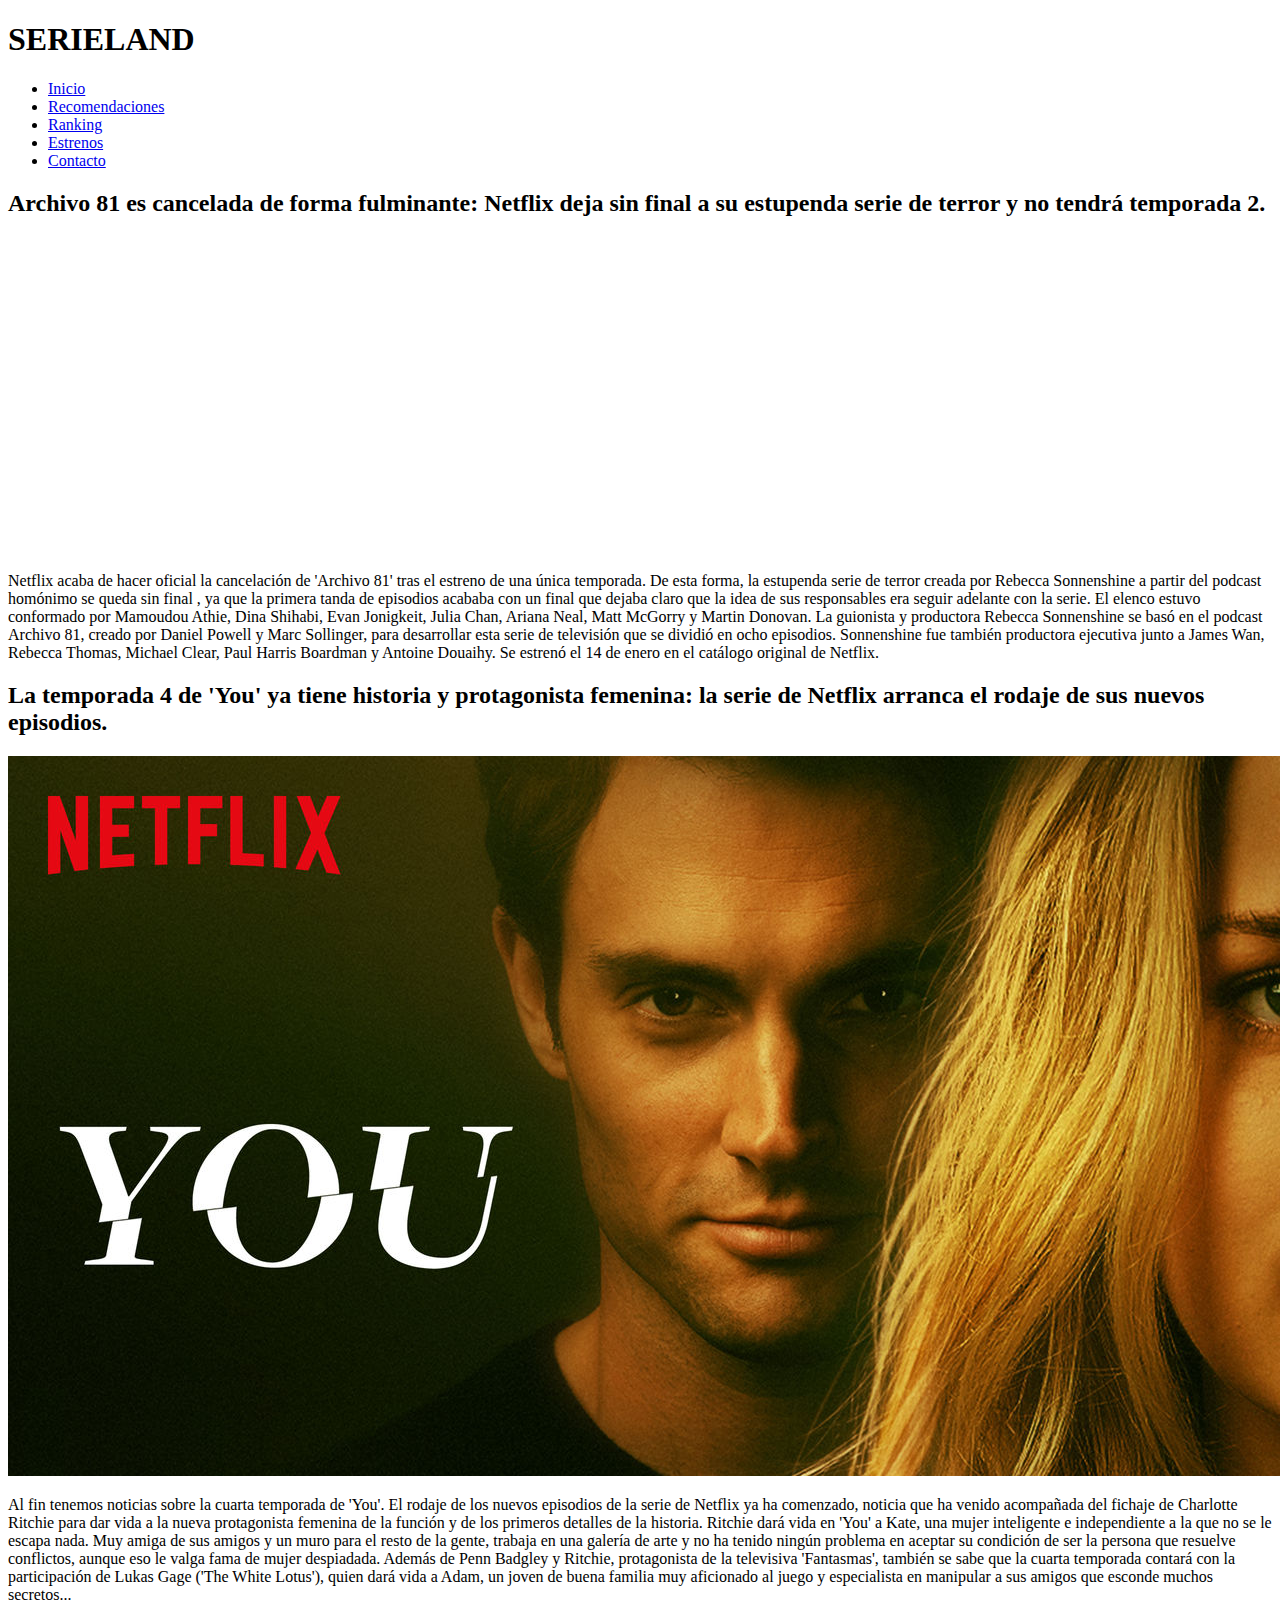
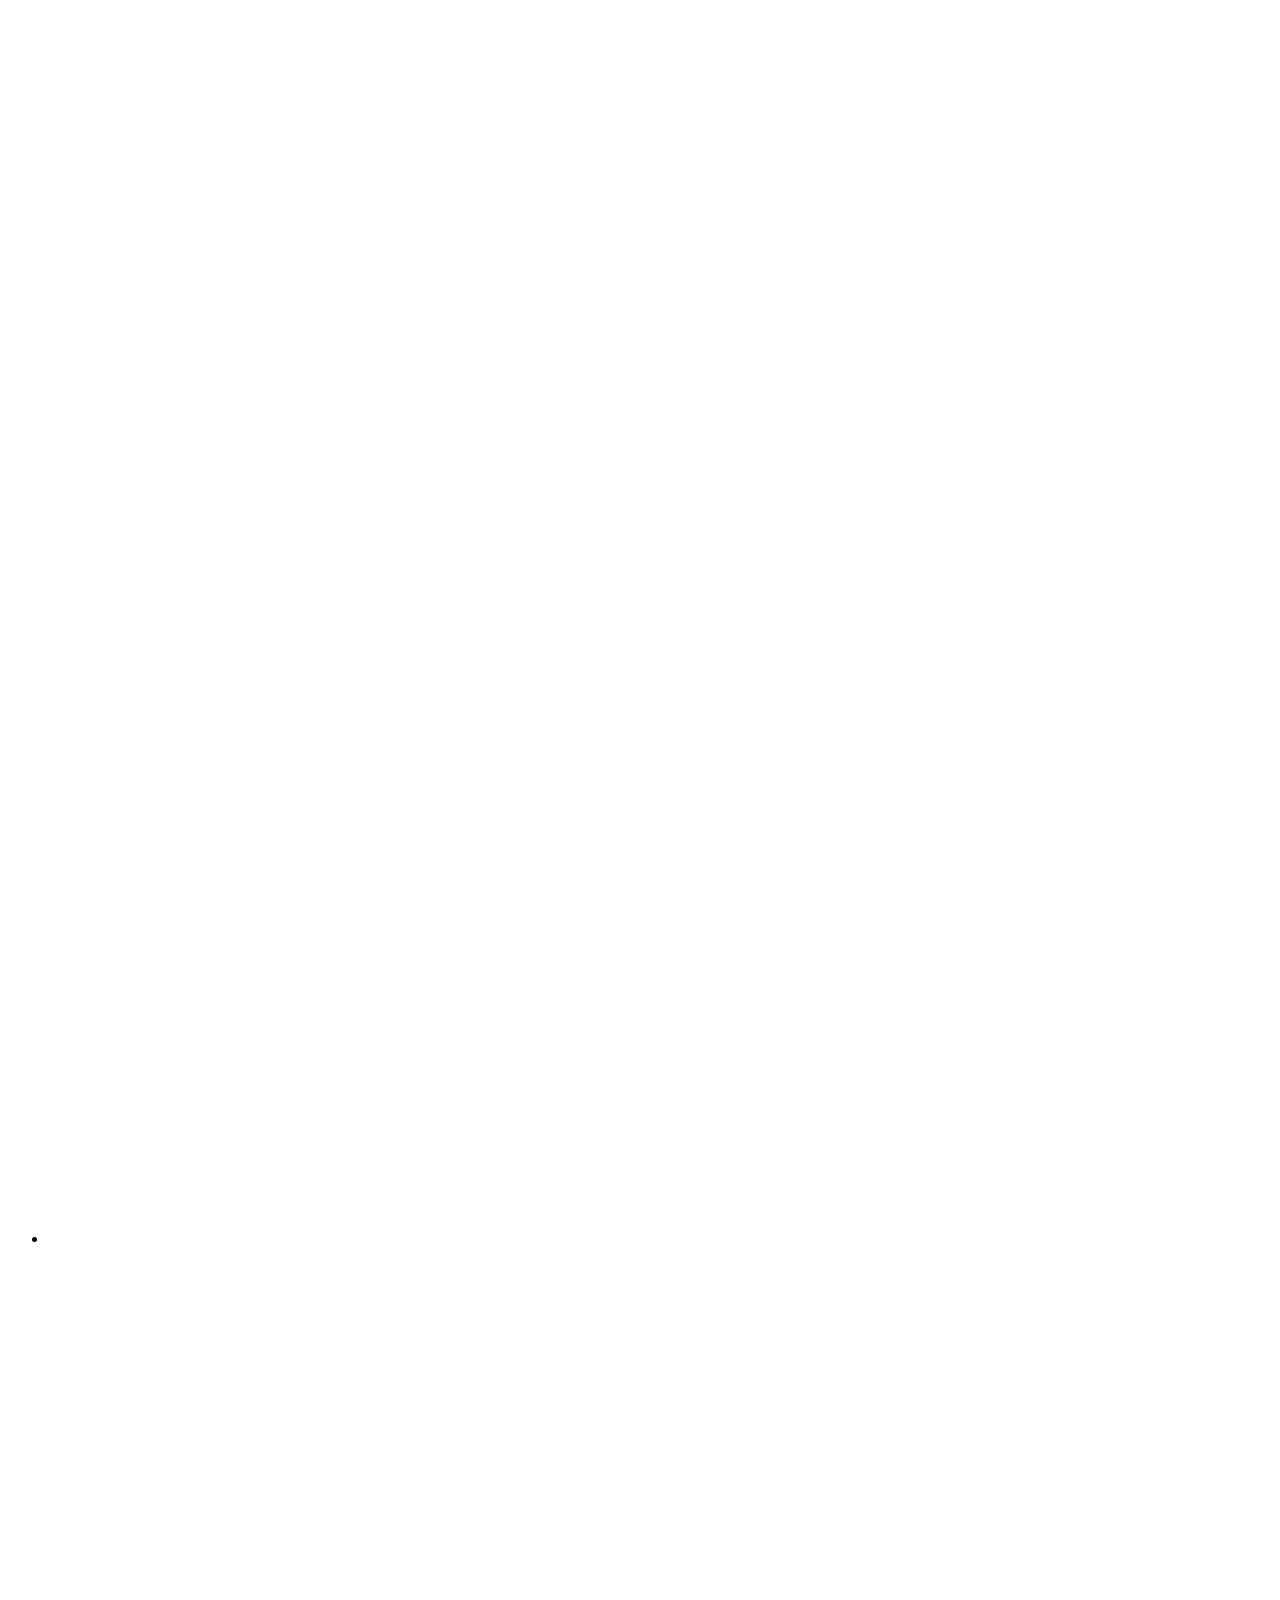
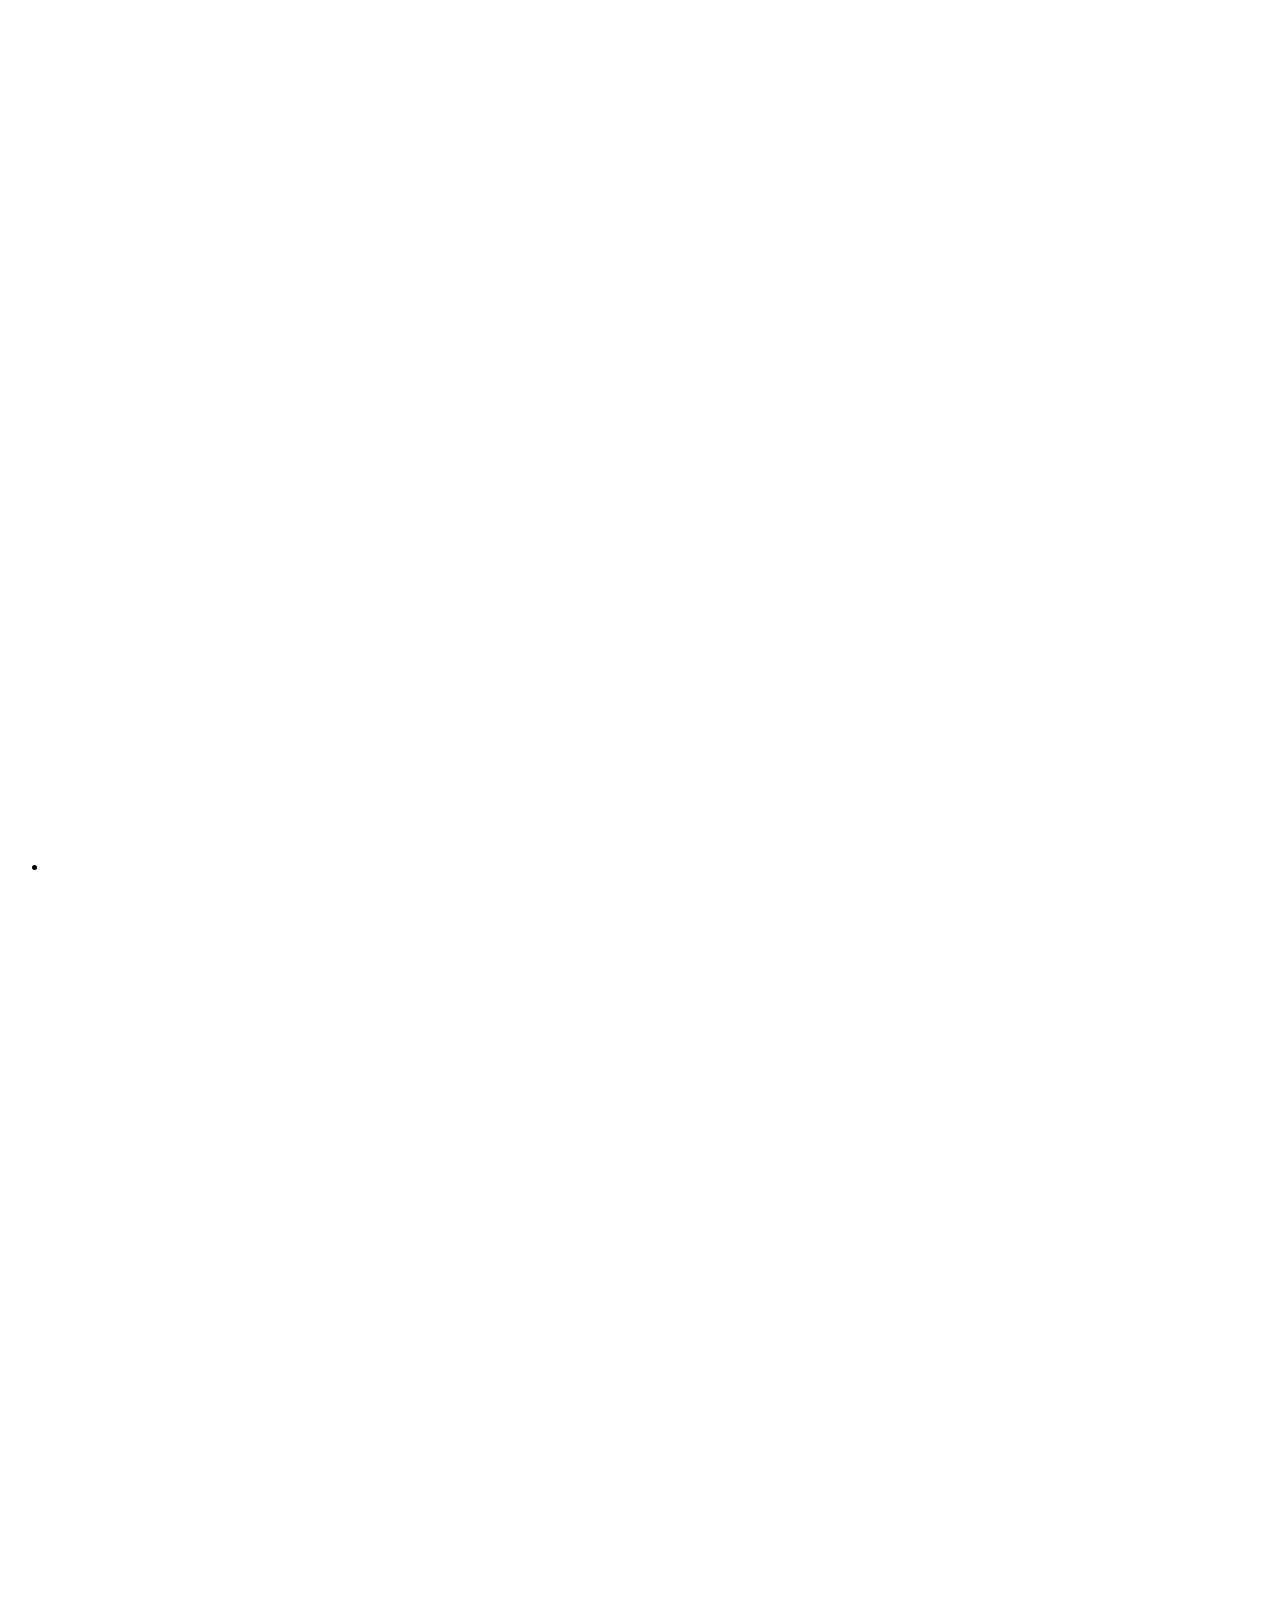
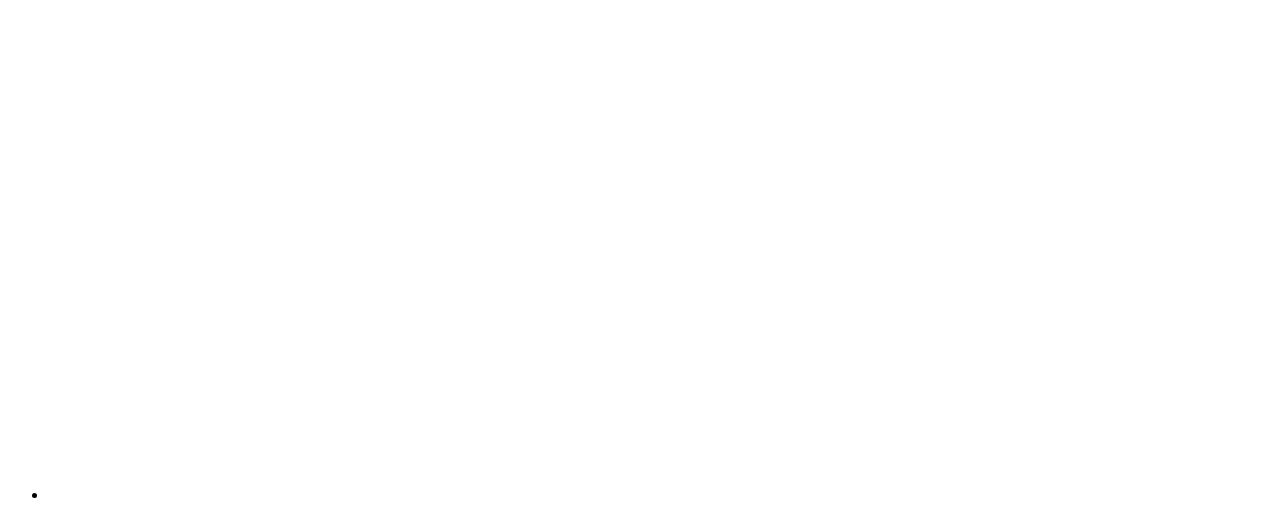
==== index.html @ 59aba409 "Agregando mi proyecto" ====
<!DOCTYPE html>
<html lang="es">
<head>
    <meta charset="UTF-8">
    <meta http-equiv="X-UA-Compatible" content="IE=edge">
    <meta name="viewport" content="width=device-width, initial-scale=1.0">
    <link rel="stylesheet" href="./css/style.css">

    <title>Serieland</title>

</head>
<body>
    <header class="header">
        <h1 class="h1-titulo">SERIELAND</h1>
            <nav class="menu">  
                    <ul class="ul-pages">
                        <li><a href="index.html" >Inicio</a></li>
                        <li><a href="pages/recomendaciones.html" >Recomendaciones</a></li>
                        <li><a href="pages/ranking.html" >Ranking</a></li>
                        <li><a href="pages/estrenos.html" >Estrenos</a></li>
                        <li><a href="pages/contacto.html" >Contacto</a></li>
                    </ul>
            </nav>
    </header>

    <main class="contenido">
        <section class="section-serie">            
            <article class="articulo-serie">
            <h2 class="titulo-serie1">Archivo 81 es cancelada de forma fulminante: Netflix deja sin final a su estupenda serie de terror y no tendrá temporada 2.</h2>      
            <iframe class="video-serie" width="560" height="315" src="https://www.youtube.com/embed/XHKF4yU_tos" title="YouTube video player" frameborder="0" allow="accelerometer; autoplay; clipboard-write; encrypted-media; gyroscope; picture-in-picture" allowfullscreen></iframe>
            <p class="parrafo-serie1">Netflix acaba de hacer oficial la cancelación de 'Archivo 81' tras el estreno de una única temporada. De esta forma, la estupenda serie de terror creada por Rebecca Sonnenshine a partir del podcast homónimo se queda sin final , ya que la primera tanda de episodios acababa con un final que dejaba claro que la idea de sus responsables era seguir adelante con la serie. El elenco estuvo conformado por Mamoudou Athie, Dina Shihabi, Evan Jonigkeit, Julia Chan, Ariana Neal, Matt McGorry y Martin Donovan. La guionista y productora Rebecca Sonnenshine se basó en el podcast Archivo 81, creado por Daniel Powell y Marc Sollinger, para desarrollar esta serie de televisión que se dividió en ocho episodios. Sonnenshine fue también productora ejecutiva junto a James Wan, Rebecca Thomas, Michael Clear, Paul Harris Boardman y Antoine Douaihy. Se estrenó el 14 de enero en el catálogo original de Netflix.</p>
            <article>
        </section>

        <section class="section-serie">
            <article class="articulo-serie2">            
            <h2 class="titulo-serie2">La temporada 4 de 'You' ya tiene historia y protagonista femenina: la serie de Netflix arranca el rodaje de sus nuevos episodios.</h2>
            <img class="imagen-you" src="assets/img/you-poster.jpg" alt="Foto de You">
            <p class="parrafo-serie2"> Al fin tenemos noticias sobre la cuarta temporada de 'You'. El rodaje de los nuevos episodios de la serie de Netflix ya ha comenzado, noticia que ha venido acompañada del fichaje de Charlotte Ritchie para dar vida a la nueva protagonista femenina de la función y de los primeros detalles de la historia. Ritchie dará vida en 'You' a Kate, una mujer inteligente e independiente a la que no se le escapa nada. Muy amiga de sus amigos y un muro para el resto de la gente, trabaja en una galería de arte y no ha tenido ningún problema en aceptar su condición de ser la persona que resuelve conflictos, aunque eso le valga fama de mujer despiadada. Además de Penn Badgley y Ritchie, protagonista de la televisiva 'Fantasmas', también se sabe que la cuarta temporada contará con la participación de Lukas Gage ('The White Lotus'), quien dará vida a Adam, un joven de buena familia muy aficionado al juego y especialista en manipular a sus amigos que esconde muchos secretos...</p>  
            </article>
        <section>
    </main>

    <footer class="footer">
        <ul class="footer-ul" >
            <li>
                <a class="a-redes" href=wttps://facebook title="facebook">
                    <img class="img-redes" src="./assets/img/facebook-blanco.svg" alt="logo-facebook">
            </li>
            <li>
                <a class="a-redes" href=wttps://instagram title="Instagram">
                    <img class="img-redes" src="./assets/img/instagram-blanco.svg" alt="logo-instagram">
            </li>
            <li>
                <a class="a-redes" href=wttps://youtube title="youtube">
                    <img class="img-redes" src="./assets/img/youtube-blanco.svg" alt="logo-youtube" >
            </li>
        </ul>
    </footer>

</body>
</html>
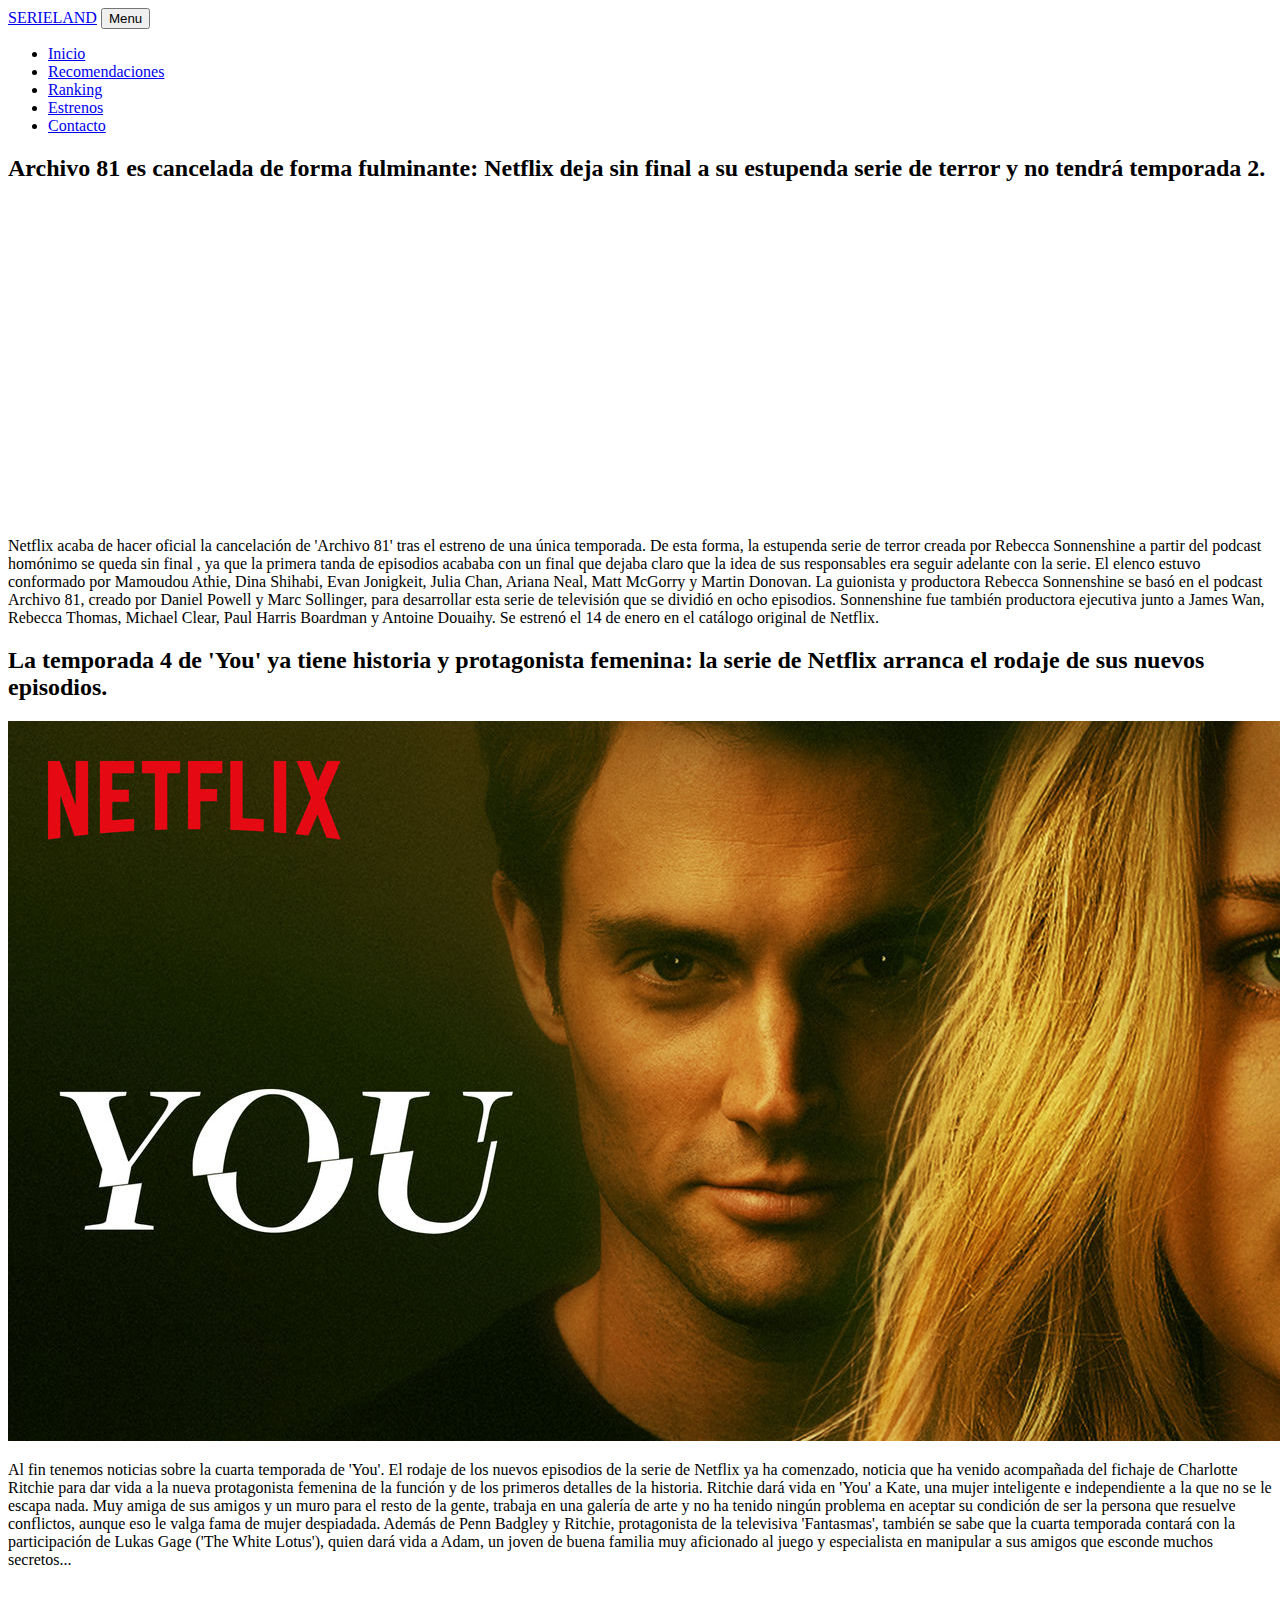
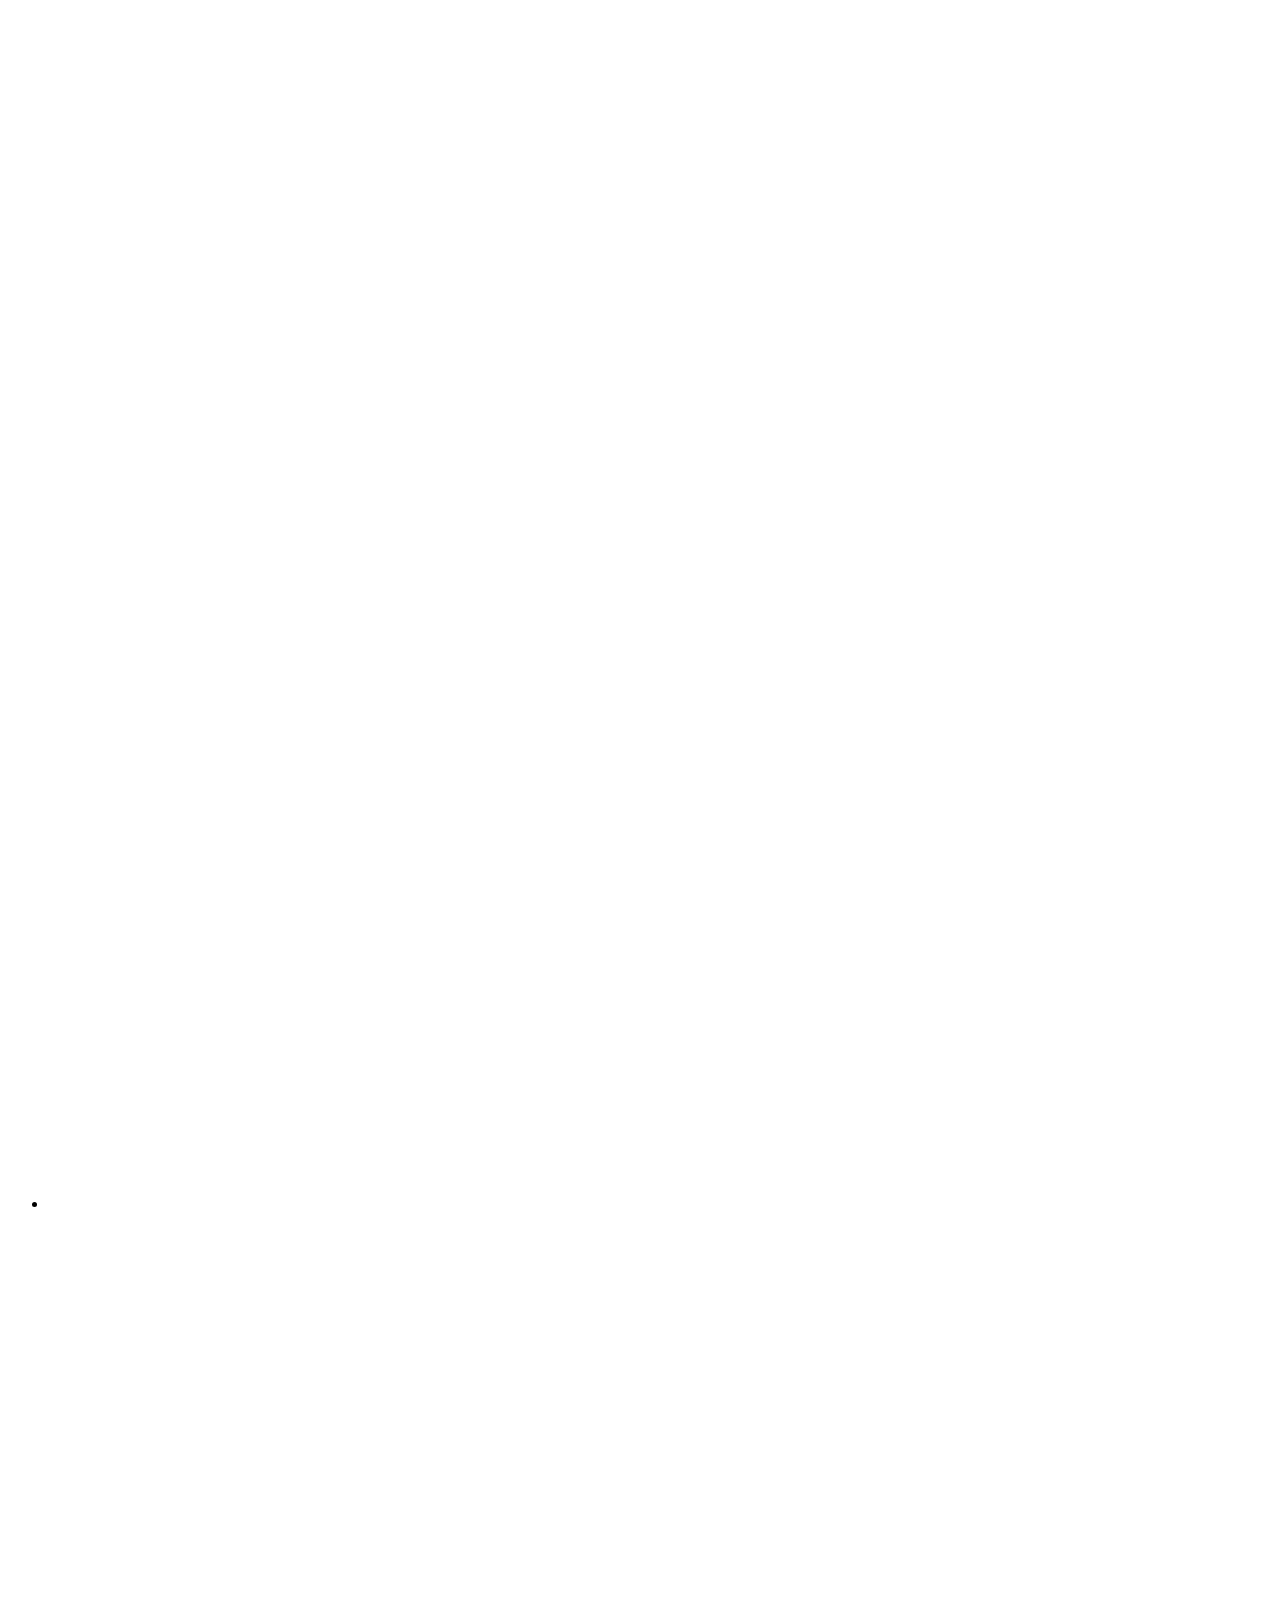
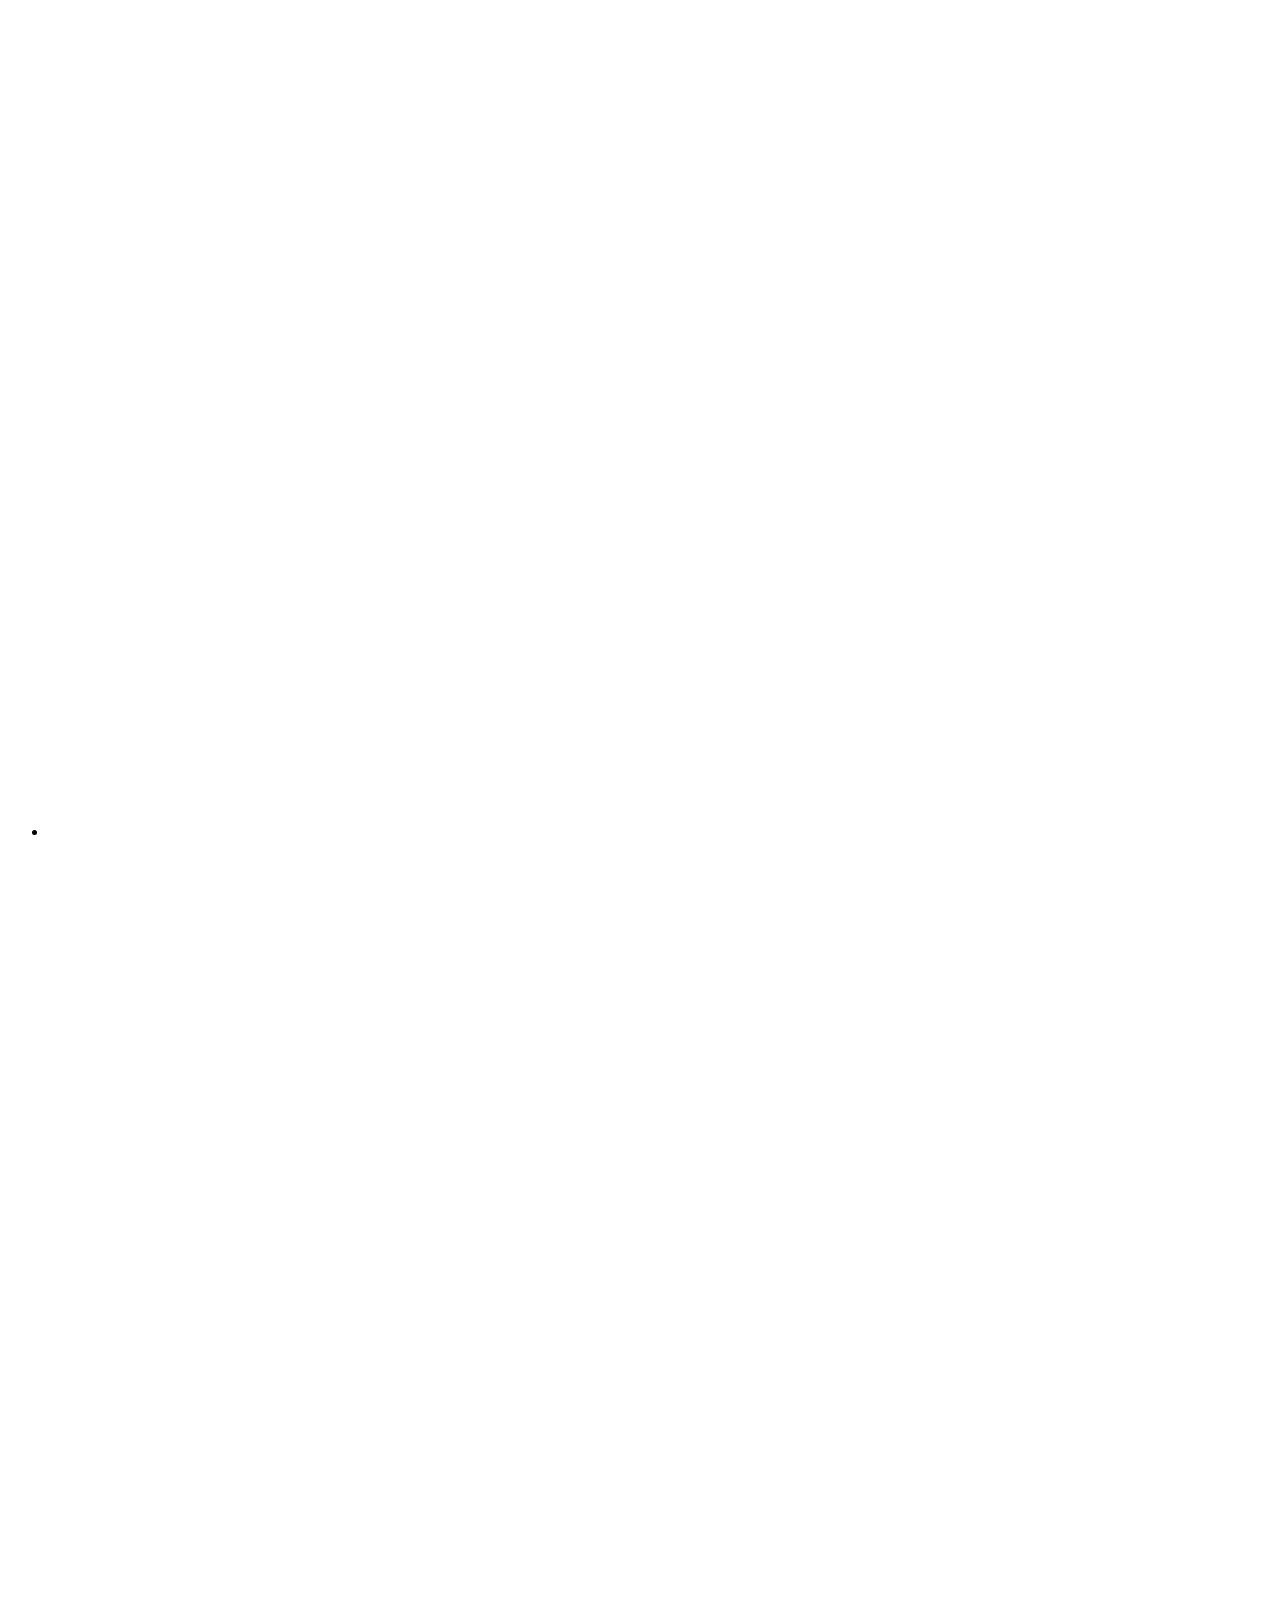
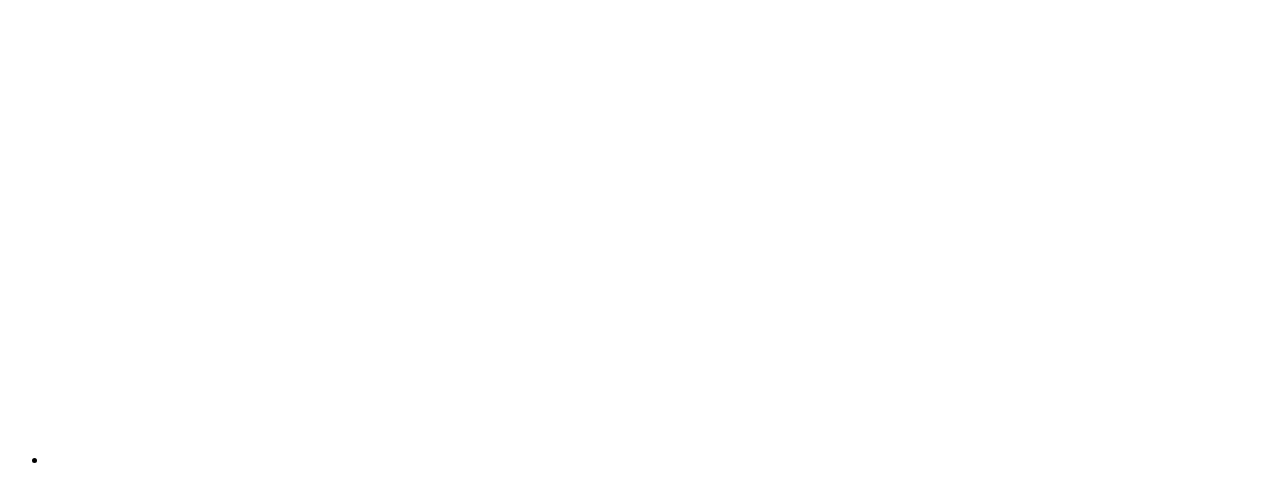
==== commit e3e48f51: "cambiamos el menu de navegacion" ====
--- a/index.html
+++ b/index.html
@@ -4,23 +4,44 @@
     <meta charset="UTF-8">
     <meta http-equiv="X-UA-Compatible" content="IE=edge">
     <meta name="viewport" content="width=device-width, initial-scale=1.0">
+    <link href="https://cdn.jsdelivr.net/npm/bootstrap@5.1.3/dist/css/bootstrap.min.css" rel="stylesheet"
+        integrity="sha384-1BmE4kWBq78iYhFldvKuhfTAU6auU8tT94WrHftjDbrCEXSU1oBoqyl2QvZ6jIW3" crossorigin="anonymous">
     <link rel="stylesheet" href="./css/style.css">
 
     <title>Serieland</title>
 
 </head>
 <body>
-    <header class="header">
-        <h1 class="h1-titulo">SERIELAND</h1>
-            <nav class="menu">  
-                    <ul class="ul-pages">
-                        <li><a href="index.html" >Inicio</a></li>
-                        <li><a href="pages/recomendaciones.html" >Recomendaciones</a></li>
-                        <li><a href="pages/ranking.html" >Ranking</a></li>
-                        <li><a href="pages/estrenos.html" >Estrenos</a></li>
-                        <li><a href="pages/contacto.html" >Contacto</a></li>
+    <header>
+        <nav class="navbar navbar-expand-lg navbar-dark fondo">
+            <div class="container-fluid">
+                <a class="navbar-brand titulo" href="#">SERIELAND</a>
+                <button class="navbar-toggler" type="button" data-bs-toggle="collapse"
+                    data-bs-target="#navbarSupportedContent" aria-controls="navbarSupportedContent"
+                    aria-expanded="false" aria-label="Toggle navigation">
+                    <span>Menu</span>
+                </button>
+                <div class="collapse navbar-collapse" id="navbarSupportedContent">
+                    <ul class="navbar-nav mx-auto mb-2 mb-lg-0 prueba">
+                        <li class="nav-item prueba">
+                            <a class="nav-link active" aria-current="page" href="#">Inicio</a>
+                        </li>
+                        <li class="nav-item">
+                            <a class="nav-link active" href="pages/recomendaciones.html">Recomendaciones</a>
+                        </li>
+                        <li class="nav-item">
+                            <a class="nav-link active" aria-current="page" href="pages/ranking.html">Ranking</a>
+                        <li class="nav-item ">
+                            <a class="nav-link active" href="pages/estrenos.html">Estrenos</a>
+                        </li>
+                        <li class="nav-item">
+                            <a class="nav-link active" href="pages/contacto.html">Contacto</a>
+                        </li>
                     </ul>
-            </nav>
+
+                </div>
+            </div>
+        </nav>
     </header>
 
     <main class="contenido">
@@ -58,6 +79,9 @@
         </ul>
     </footer>
 
+<script src="https://cdn.jsdelivr.net/npm/bootstrap@5.1.3/dist/js/bootstrap.bundle.min.js"
+integrity="sha384-ka7Sk0Gln4gmtz2MlQnikT1wXgYsOg+OMhuP+IlRH9sENBO0LRn5q+8nbTov4+1p"
+crossorigin="anonymous"></script>
 </body>
 </html>
 
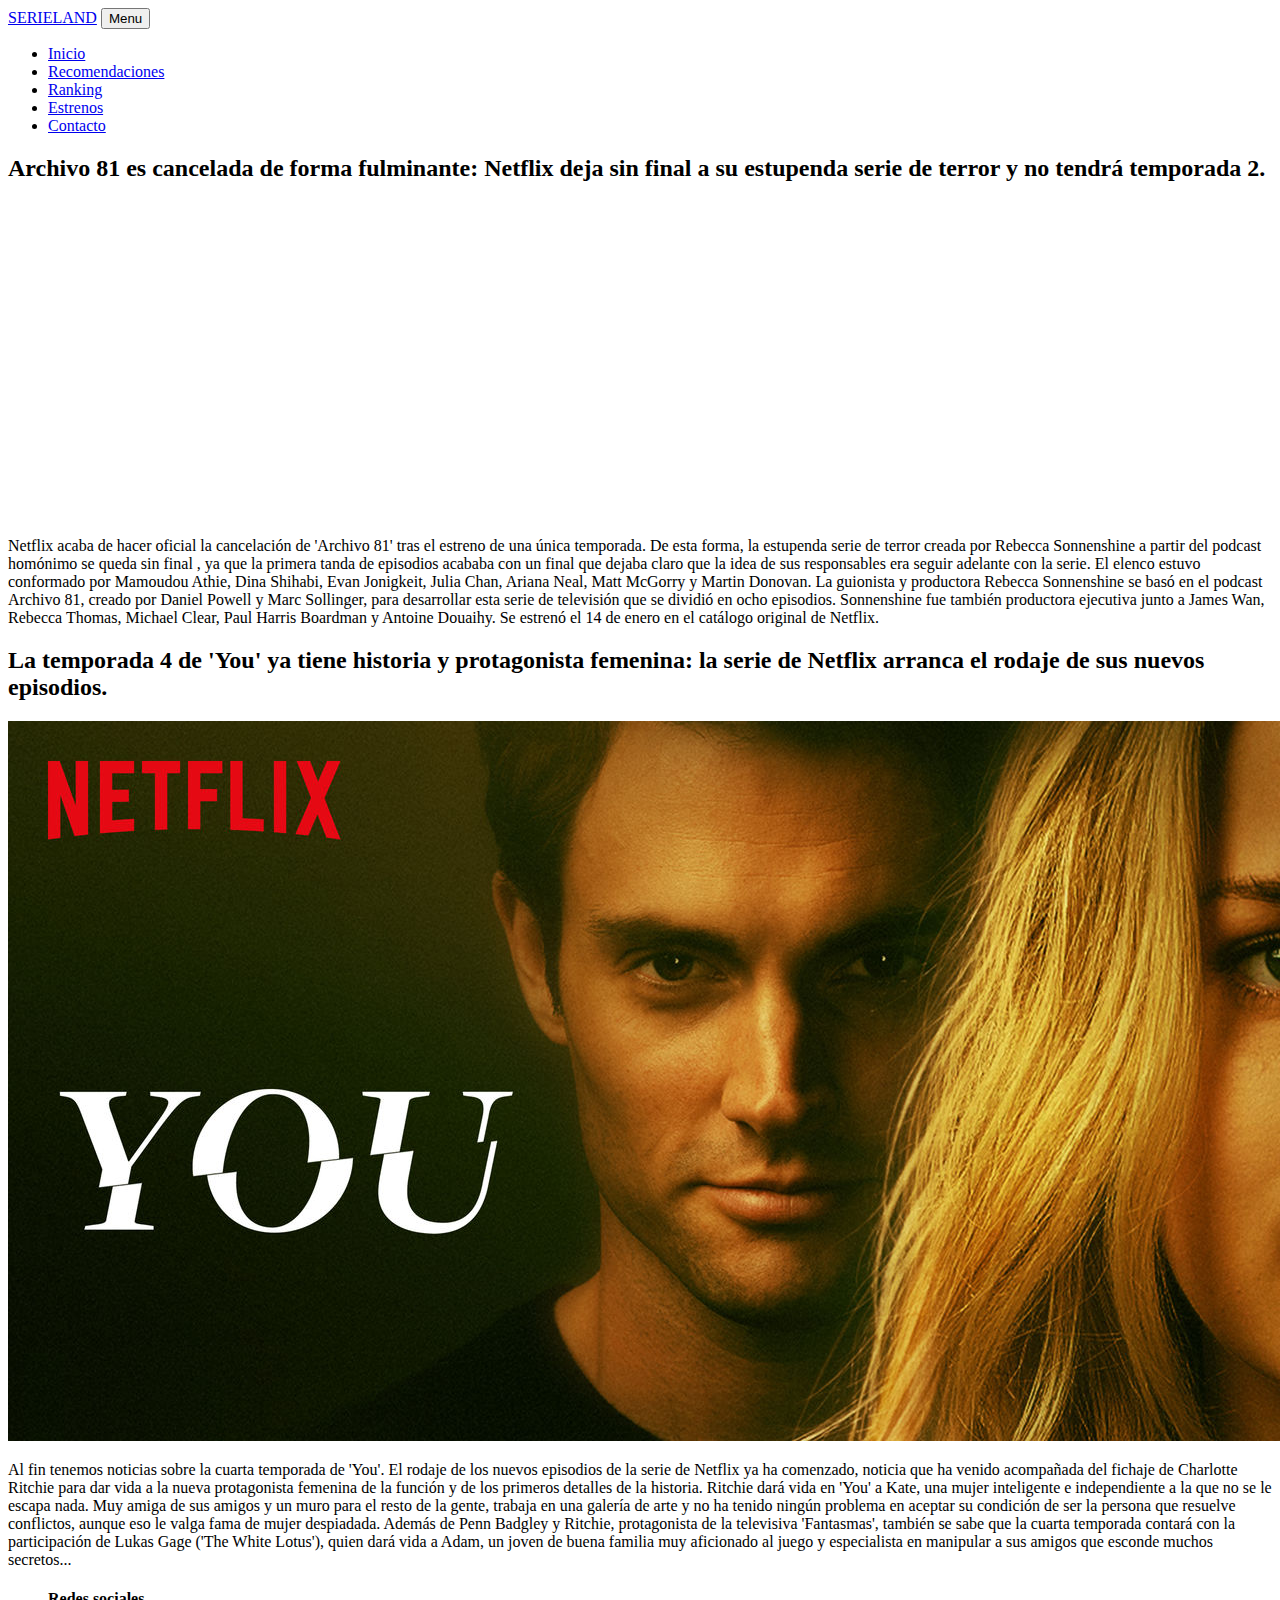
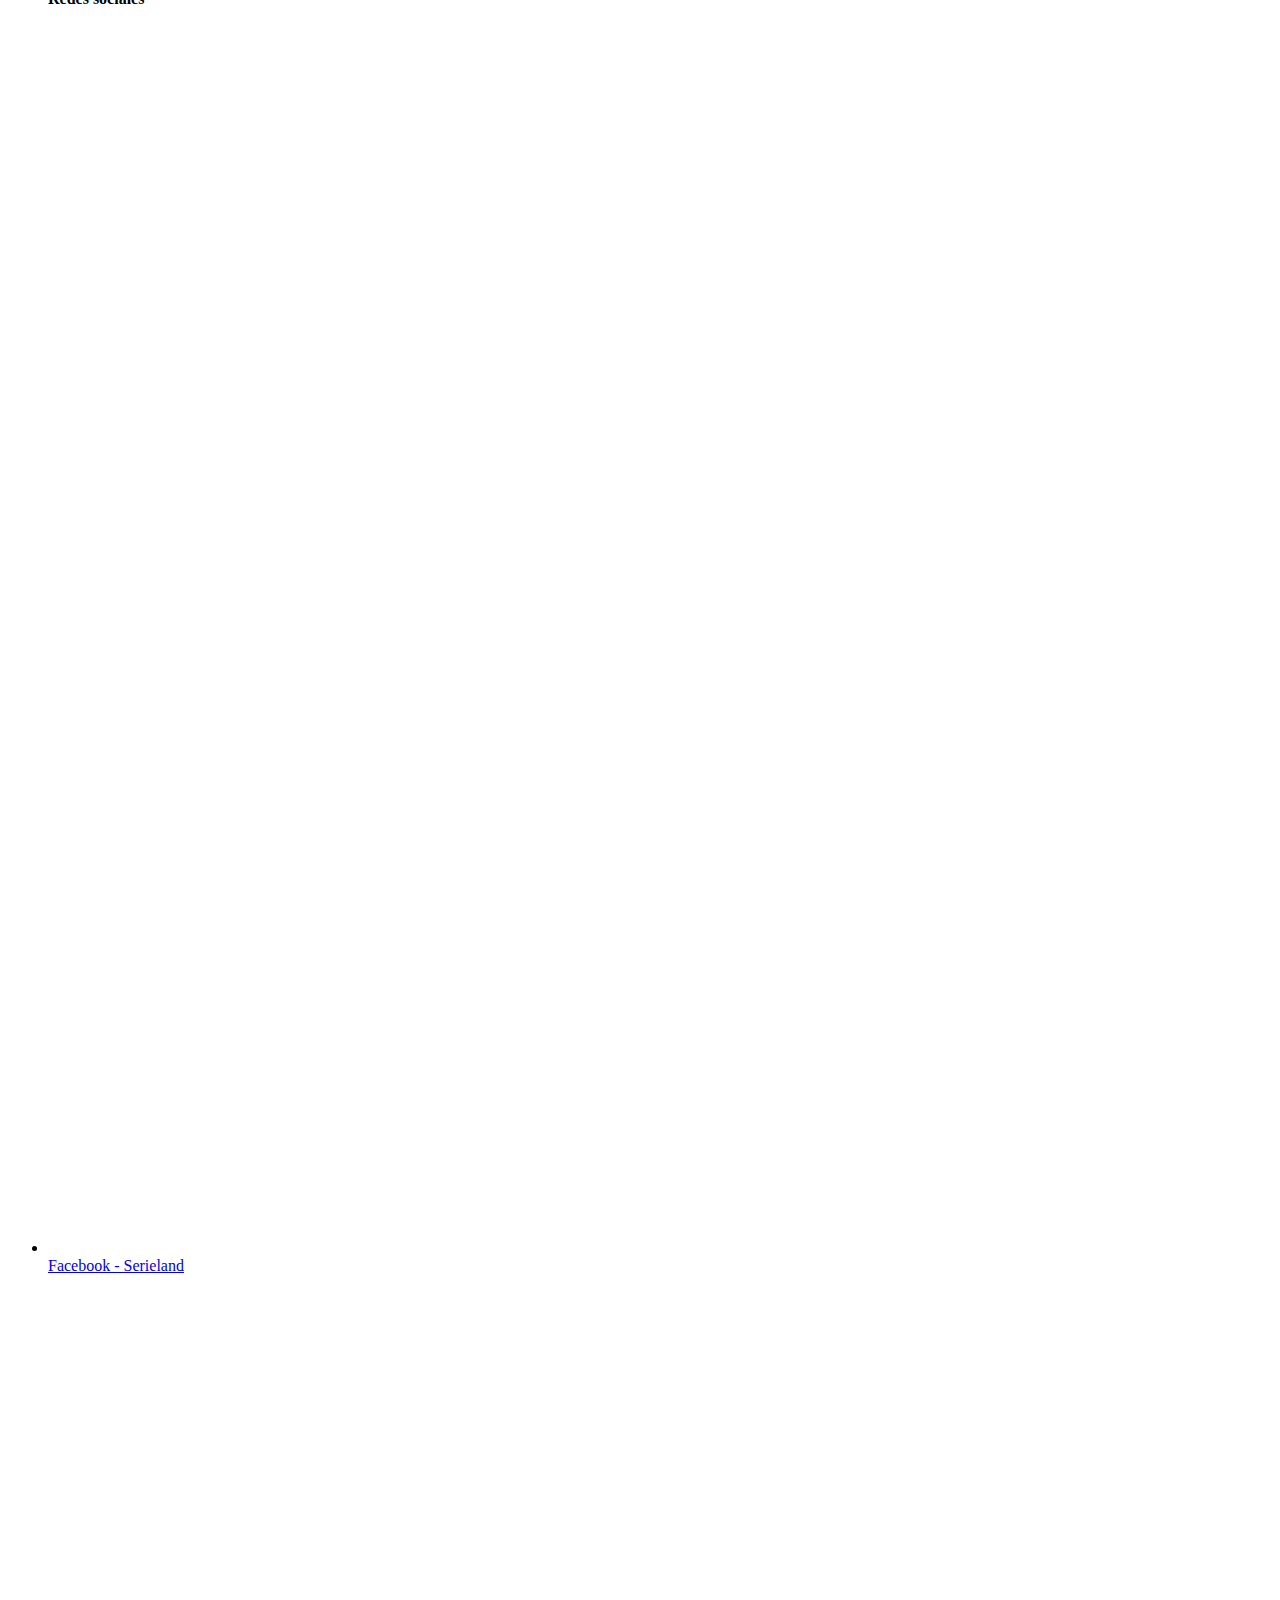
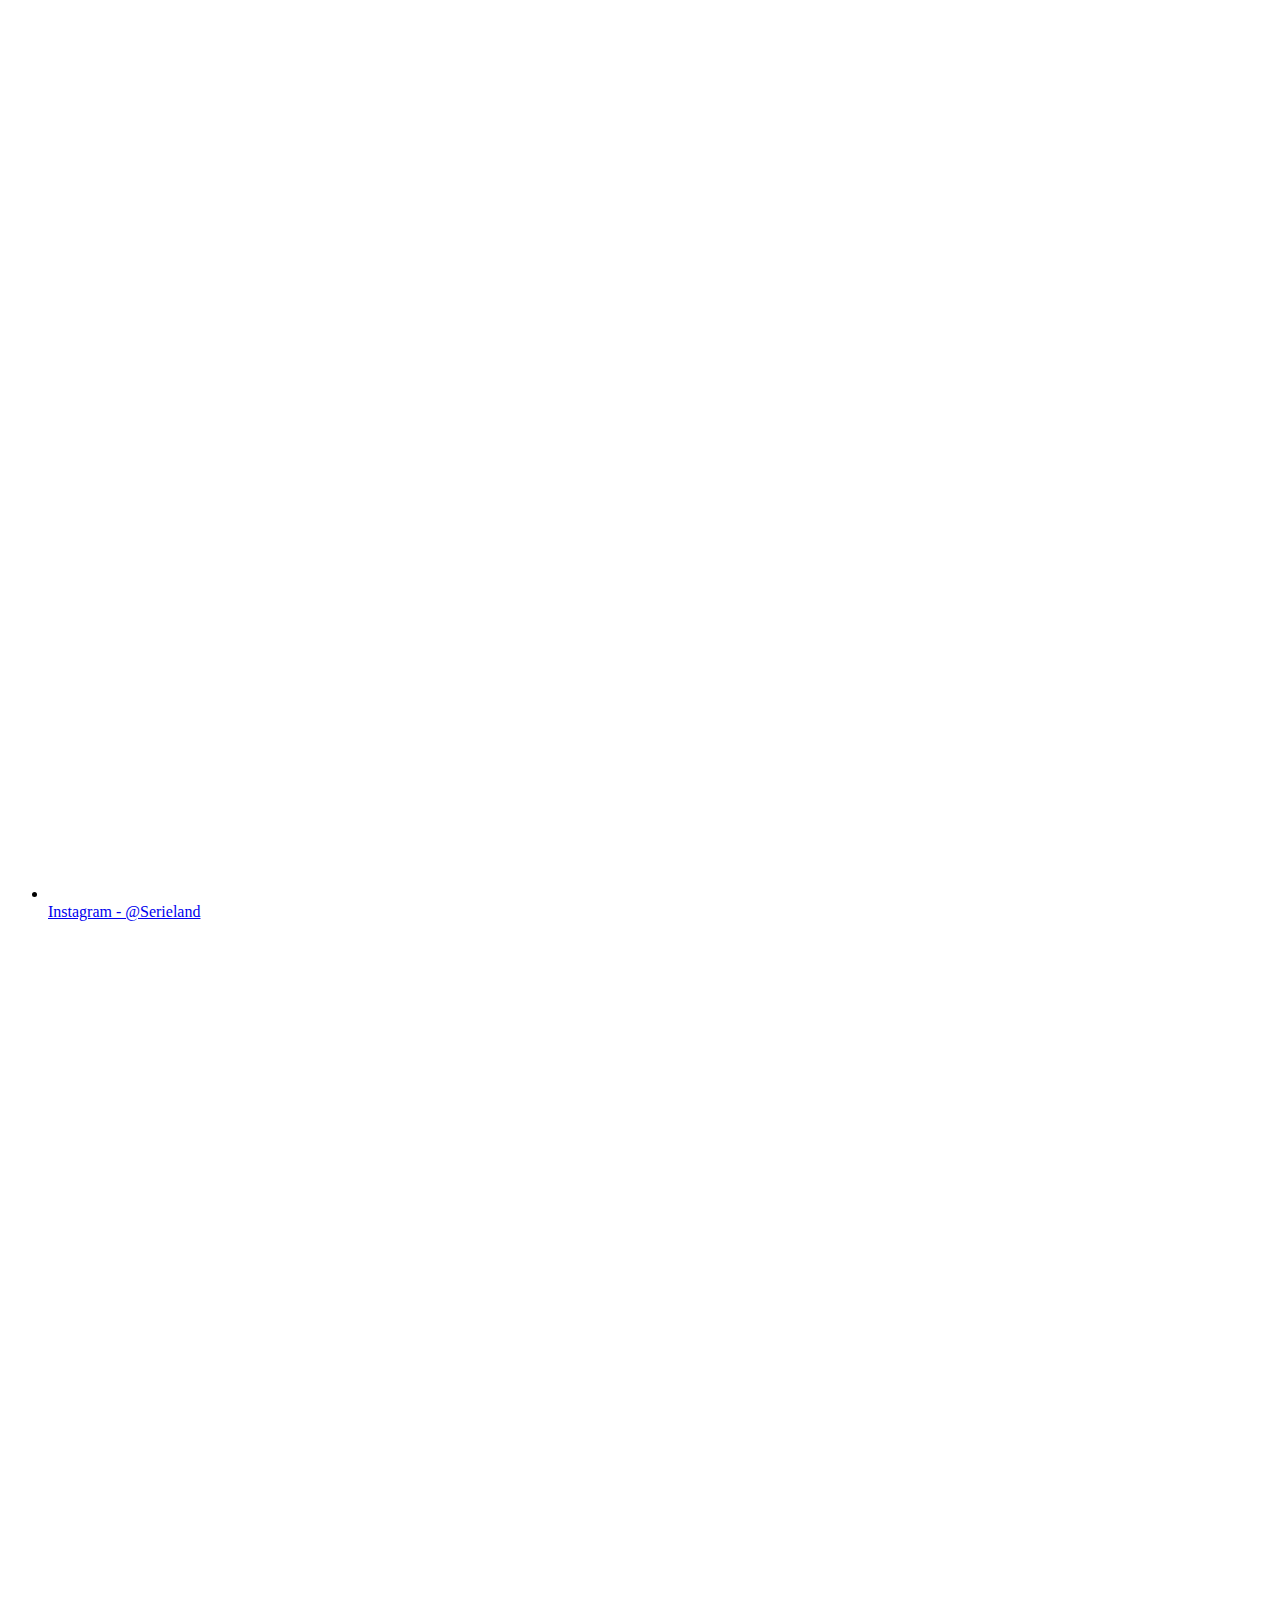
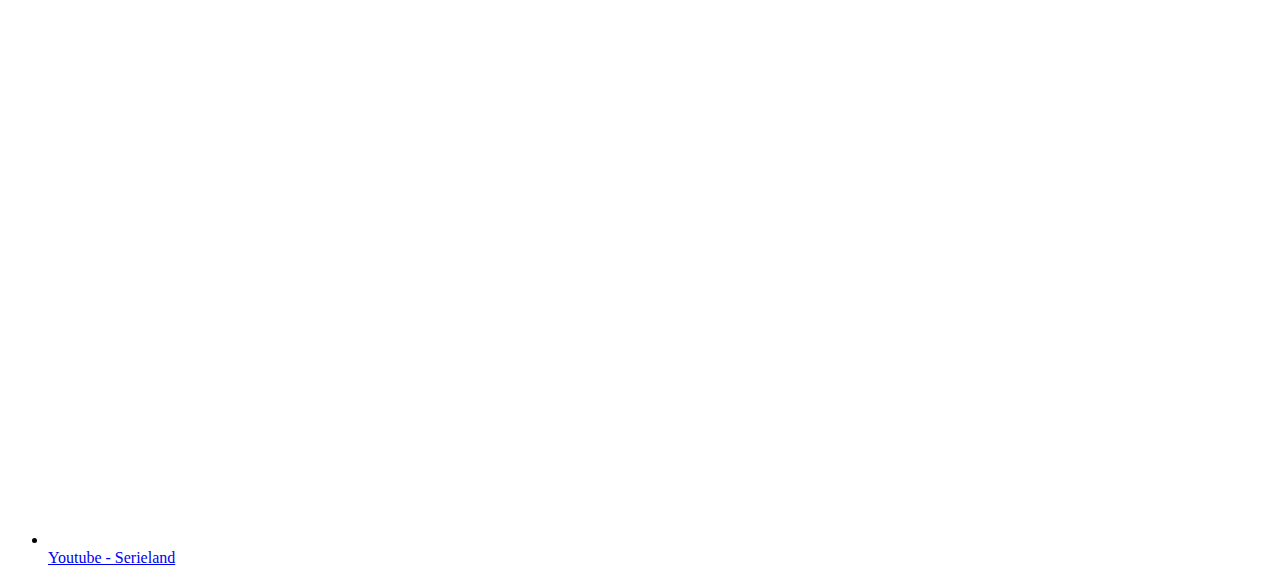
==== commit efbb8b16: "cambiamos el footer con bootstraps" ====
--- a/index.html
+++ b/index.html
@@ -1,5 +1,6 @@
 <!DOCTYPE html>
 <html lang="es">
+
 <head>
     <meta charset="UTF-8">
     <meta http-equiv="X-UA-Compatible" content="IE=edge">
@@ -11,11 +12,12 @@
     <title>Serieland</title>
 
 </head>
+
 <body>
     <header>
         <nav class="navbar navbar-expand-lg navbar-dark fondo">
             <div class="container-fluid">
-                <a class="navbar-brand titulo" href="#">SERIELAND</a>
+                <a class="navbar-brand titulo" href="./index.html">SERIELAND</a>
                 <button class="navbar-toggler" type="button" data-bs-toggle="collapse"
                     data-bs-target="#navbarSupportedContent" aria-controls="navbarSupportedContent"
                     aria-expanded="false" aria-label="Toggle navigation">
@@ -24,10 +26,10 @@
                 <div class="collapse navbar-collapse" id="navbarSupportedContent">
                     <ul class="navbar-nav mx-auto mb-2 mb-lg-0 prueba">
                         <li class="nav-item prueba">
-                            <a class="nav-link active" aria-current="page" href="#">Inicio</a>
+                            <a class="nav-link active" aria-current="page" href="./index.html">Inicio</a>
                         </li>
                         <li class="nav-item">
-                            <a class="nav-link active" href="pages/recomendaciones.html">Recomendaciones</a>
+                            <a class="nav-link active prueba2" href="pages/recomendaciones.html">Recomendaciones</a>
                         </li>
                         <li class="nav-item">
                             <a class="nav-link active" aria-current="page" href="pages/ranking.html">Ranking</a>
@@ -45,43 +47,73 @@
     </header>
 
     <main class="contenido">
-        <section class="section-serie">            
+        <section class="section-serie">
             <article class="articulo-serie">
-            <h2 class="titulo-serie1">Archivo 81 es cancelada de forma fulminante: Netflix deja sin final a su estupenda serie de terror y no tendrá temporada 2.</h2>      
-            <iframe class="video-serie" width="560" height="315" src="https://www.youtube.com/embed/XHKF4yU_tos" title="YouTube video player" frameborder="0" allow="accelerometer; autoplay; clipboard-write; encrypted-media; gyroscope; picture-in-picture" allowfullscreen></iframe>
-            <p class="parrafo-serie1">Netflix acaba de hacer oficial la cancelación de 'Archivo 81' tras el estreno de una única temporada. De esta forma, la estupenda serie de terror creada por Rebecca Sonnenshine a partir del podcast homónimo se queda sin final , ya que la primera tanda de episodios acababa con un final que dejaba claro que la idea de sus responsables era seguir adelante con la serie. El elenco estuvo conformado por Mamoudou Athie, Dina Shihabi, Evan Jonigkeit, Julia Chan, Ariana Neal, Matt McGorry y Martin Donovan. La guionista y productora Rebecca Sonnenshine se basó en el podcast Archivo 81, creado por Daniel Powell y Marc Sollinger, para desarrollar esta serie de televisión que se dividió en ocho episodios. Sonnenshine fue también productora ejecutiva junto a James Wan, Rebecca Thomas, Michael Clear, Paul Harris Boardman y Antoine Douaihy. Se estrenó el 14 de enero en el catálogo original de Netflix.</p>
-            <article>
+                <h2 class="titulo-serie1">Archivo 81 es cancelada de forma fulminante: Netflix deja sin final a su
+                    estupenda serie de terror y no tendrá temporada 2.</h2>
+                <iframe class="video-serie" width="560" height="315" src="https://www.youtube.com/embed/XHKF4yU_tos"
+                    title="YouTube video player" frameborder="0"
+                    allow="accelerometer; autoplay; clipboard-write; encrypted-media; gyroscope; picture-in-picture"
+                    allowfullscreen></iframe>
+                <p class="parrafo-serie1">Netflix acaba de hacer oficial la cancelación de 'Archivo 81' tras el estreno
+                    de una única temporada. De esta forma, la estupenda serie de terror creada por Rebecca Sonnenshine a
+                    partir del podcast homónimo se queda sin final , ya que la primera tanda de episodios acababa con un
+                    final que dejaba claro que la idea de sus responsables era seguir adelante con la serie. El elenco
+                    estuvo conformado por Mamoudou Athie, Dina Shihabi, Evan Jonigkeit, Julia Chan, Ariana Neal, Matt
+                    McGorry y Martin Donovan. La guionista y productora Rebecca Sonnenshine se basó en el podcast
+                    Archivo 81, creado por Daniel Powell y Marc Sollinger, para desarrollar esta serie de televisión que
+                    se dividió en ocho episodios. Sonnenshine fue también productora ejecutiva junto a James Wan,
+                    Rebecca Thomas, Michael Clear, Paul Harris Boardman y Antoine Douaihy. Se estrenó el 14 de enero en
+                    el catálogo original de Netflix.</p>
+                <article>
         </section>
 
         <section class="section-serie">
-            <article class="articulo-serie2">            
-            <h2 class="titulo-serie2">La temporada 4 de 'You' ya tiene historia y protagonista femenina: la serie de Netflix arranca el rodaje de sus nuevos episodios.</h2>
-            <img class="imagen-you" src="assets/img/you-poster.jpg" alt="Foto de You">
-            <p class="parrafo-serie2"> Al fin tenemos noticias sobre la cuarta temporada de 'You'. El rodaje de los nuevos episodios de la serie de Netflix ya ha comenzado, noticia que ha venido acompañada del fichaje de Charlotte Ritchie para dar vida a la nueva protagonista femenina de la función y de los primeros detalles de la historia. Ritchie dará vida en 'You' a Kate, una mujer inteligente e independiente a la que no se le escapa nada. Muy amiga de sus amigos y un muro para el resto de la gente, trabaja en una galería de arte y no ha tenido ningún problema en aceptar su condición de ser la persona que resuelve conflictos, aunque eso le valga fama de mujer despiadada. Además de Penn Badgley y Ritchie, protagonista de la televisiva 'Fantasmas', también se sabe que la cuarta temporada contará con la participación de Lukas Gage ('The White Lotus'), quien dará vida a Adam, un joven de buena familia muy aficionado al juego y especialista en manipular a sus amigos que esconde muchos secretos...</p>  
+            <article class="articulo-serie2">
+                <h2 class="titulo-serie2">La temporada 4 de 'You' ya tiene historia y protagonista femenina: la serie de
+                    Netflix arranca el rodaje de sus nuevos episodios.</h2>
+                <img class="imagen-you" src="assets/img/you-poster.jpg" alt="Foto de You">
+                <p class="parrafo-serie2"> Al fin tenemos noticias sobre la cuarta temporada de 'You'. El rodaje de los
+                    nuevos episodios de la serie de Netflix ya ha comenzado, noticia que ha venido acompañada del
+                    fichaje de Charlotte Ritchie para dar vida a la nueva protagonista femenina de la función y de los
+                    primeros detalles de la historia. Ritchie dará vida en 'You' a Kate, una mujer inteligente e
+                    independiente a la que no se le escapa nada. Muy amiga de sus amigos y un muro para el resto de la
+                    gente, trabaja en una galería de arte y no ha tenido ningún problema en aceptar su condición de ser
+                    la persona que resuelve conflictos, aunque eso le valga fama de mujer despiadada. Además de Penn
+                    Badgley y Ritchie, protagonista de la televisiva 'Fantasmas', también se sabe que la cuarta
+                    temporada contará con la participación de Lukas Gage ('The White Lotus'), quien dará vida a Adam, un
+                    joven de buena familia muy aficionado al juego y especialista en manipular a sus amigos que esconde
+                    muchos secretos...</p>
             </article>
-        <section>
+            <section>
     </main>
 
-    <footer class="footer">
-        <ul class="footer-ul" >
-            <li>
-                <a class="a-redes" href=wttps://facebook title="facebook">
-                    <img class="img-redes" src="./assets/img/facebook-blanco.svg" alt="logo-facebook">
-            </li>
-            <li>
-                <a class="a-redes" href=wttps://instagram title="Instagram">
-                    <img class="img-redes" src="./assets/img/instagram-blanco.svg" alt="logo-instagram">
-            </li>
-            <li>
-                <a class="a-redes" href=wttps://youtube title="youtube">
-                    <img class="img-redes" src="./assets/img/youtube-blanco.svg" alt="logo-youtube" >
-            </li>
-        </ul>
+    <footer class="container-fluid" >
+        <div class="row">
+            <ul class="col-xs-12 col-sm-6 col-md-9 ms-3">
+                <h4 class=" h5-footer">Redes sociales</h4>
+                <li>
+                    <a class=" a-redes text-decoration-none pages" href=wttps://facebook title="facebook">
+                        <img class="img-redes" src="./assets/img/facebook-blanco.svg" alt="logo-facebook">
+                    Facebook - Serieland</a>
+                </li>
+                <li>
+                    <a class=" a-redes text-decoration-none pages" href=wttps://instagram title="Instagram">
+                        <img class="img-redes" src="./assets/img/instagram-blanco.svg" alt="logo-instagram">
+                    Instagram - @Serieland </a>
+                </li>
+                <li>
+                    <a class=" a-redes text-decoration-none pages" href=wttps://youtube title="youtube">
+                        <img class="img-redes" src="./assets/img/youtube-blanco.svg" alt="logo-youtube">
+                    Youtube - Serieland </a>
+                </li>
+            </ul>
+        </div>
     </footer>
 
-<script src="https://cdn.jsdelivr.net/npm/bootstrap@5.1.3/dist/js/bootstrap.bundle.min.js"
-integrity="sha384-ka7Sk0Gln4gmtz2MlQnikT1wXgYsOg+OMhuP+IlRH9sENBO0LRn5q+8nbTov4+1p"
-crossorigin="anonymous"></script>
+    <script src="https://cdn.jsdelivr.net/npm/bootstrap@5.1.3/dist/js/bootstrap.bundle.min.js"
+        integrity="sha384-ka7Sk0Gln4gmtz2MlQnikT1wXgYsOg+OMhuP+IlRH9sENBO0LRn5q+8nbTov4+1p"
+        crossorigin="anonymous"></script>
 </body>
-</html>
 
+</html>